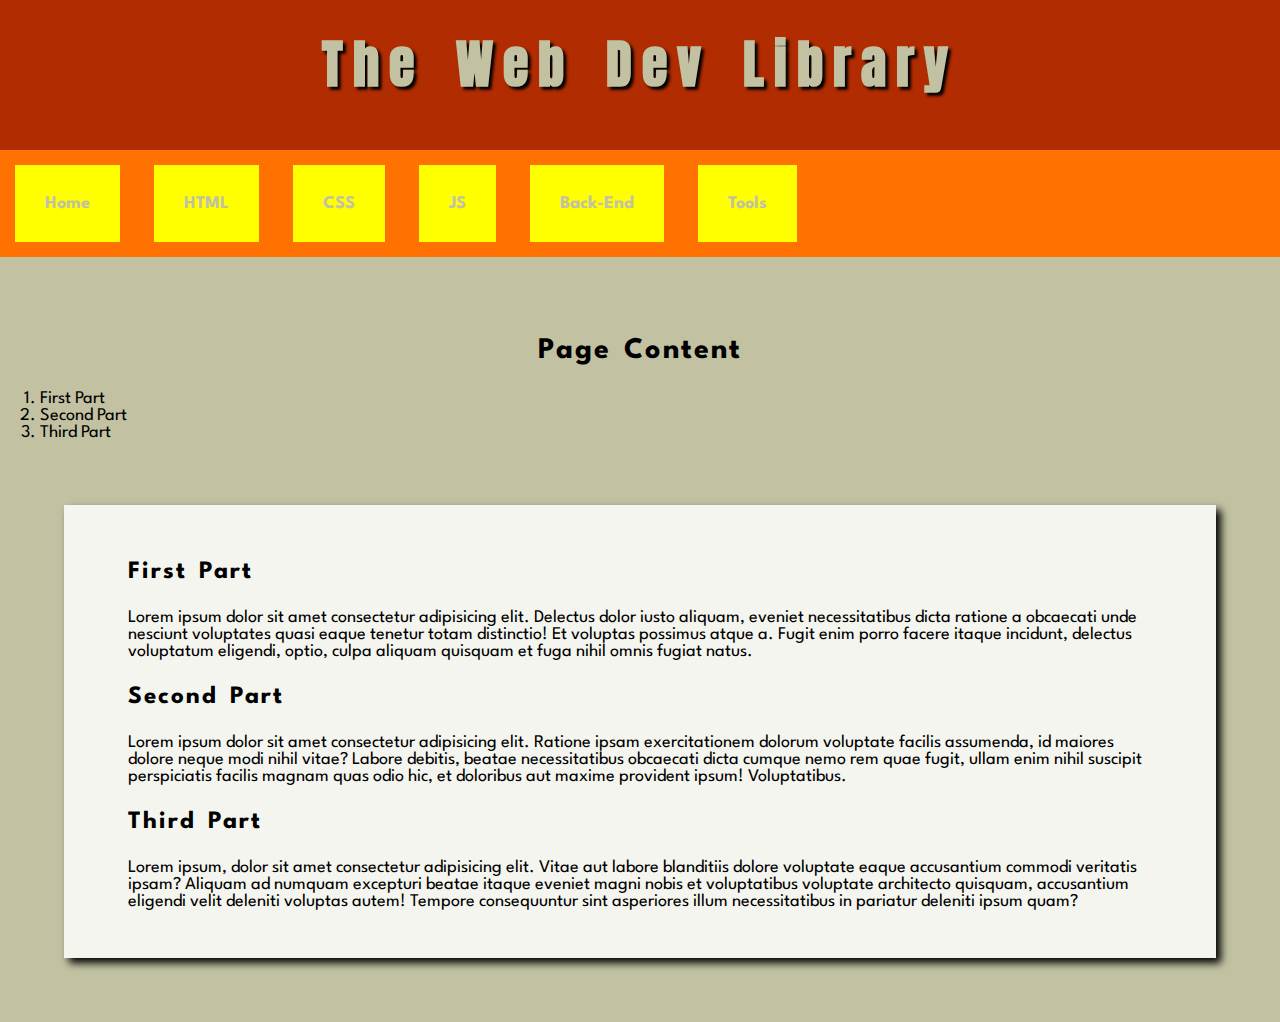
==== index.html @ 68f3a8b9 "problems with navbar" ====
<!DOCTYPE html>
<html lang="en">
  <head>
    <meta charset="UTF-8" />
    <meta name="viewport" content="width=device-width, initial-scale=1.0" />
    <meta name="author" content="Luka" />
    <meta name="university" content="Faculty of Information Studies" />

    <title>WebDev Library</title>

    <!-- Fonts -->
    <link
      href="https://fonts.googleapis.com/css?family=Anton|Roboto+Mono|Spartan:400,700&display=swap"
      rel="stylesheet"
    />

    <!-- Styles -->
    <link rel="stylesheet" href="/css/styles.css" />
  </head>
  <body>
    <header>
      <h1>The Web Dev Library</h1>
    </header>
    <nav>
      <ul>
        <li><a href="#">Home</a></li>
        <li><a href="#">HTML</a></li>
        <li><a href="#">CSS</a></li>
        <li><a href="#">JS</a></li>
        <li><a href="#">Back-End</a></li>
        <li><a href="#">Tools</a></li>
      </ul>
    </nav>
    <main>
      <h2>Page Content</h2>
      <ol>
        <li>First Part</li>
        <li>Second Part</li>
        <li>Third Part</li>
      </ol>
      <div class="content">
        <h3>First Part</h3>
        <p>
          Lorem ipsum dolor sit amet consectetur adipisicing elit. Delectus
          dolor iusto aliquam, eveniet necessitatibus dicta ratione a obcaecati
          unde nesciunt voluptates quasi eaque tenetur totam distinctio! Et
          voluptas possimus atque a. Fugit enim porro facere itaque incidunt,
          delectus voluptatum eligendi, optio, culpa aliquam quisquam et fuga
          nihil omnis fugiat natus.
        </p>

        <h3>Second Part</h3>
        <p>
          Lorem ipsum dolor sit amet consectetur adipisicing elit. Ratione ipsam
          exercitationem dolorum voluptate facilis assumenda, id maiores dolore
          neque modi nihil vitae? Labore debitis, beatae necessitatibus
          obcaecati dicta cumque nemo rem quae fugit, ullam enim nihil suscipit
          perspiciatis facilis magnam quas odio hic, et doloribus aut maxime
          provident ipsum! Voluptatibus.
        </p>

        <h3>Third Part</h3>
        <p>
          Lorem ipsum, dolor sit amet consectetur adipisicing elit. Vitae aut
          labore blanditiis dolore voluptate eaque accusantium commodi veritatis
          ipsam? Aliquam ad numquam excepturi beatae itaque eveniet magni nobis
          et voluptatibus voluptate architecto quisquam, accusantium eligendi
          velit deleniti voluptas autem! Tempore consequuntur sint asperiores
          illum necessitatibus in pariatur deleniti ipsum quam?
        </p>
      </div>
    </main>
    <footer></footer>
  </body>
</html>
---- css/styles.css ----
/* General style adjustments */

html {
  font-size: 10px;
  font-family: "Spartan", Helvetica, Arial, sans-serif;
  box-sizing: border-box;
}

body {
  margin: 0;
  background-color: #c2c2a3;
}

h1 {
  font-family: "Anton", sans-serif;
  font-size: 5.2rem;
  color: #c2c2a3;
  text-transform: capitalize;
  text-shadow: 3px 3px 3px black;
  letter-spacing: 10px;
  word-spacing: 10px;

  margin-top: 0;
  margin-bottom: 0;
  padding: 25px;
}

h2,
h3,
h4 {
  font-weight: bold;
  letter-spacing: 2px;
  word-spacing: 3px;
  text-transform: capitalize;
}

h2 {
  font-size: 3rem;
  margin-top: 80px;
  text-align: center;
}

h3 {
  font-size: 2.5rem;
}

h4 {
  font-size: 2rem;
}

p,
ol,
ul,
a {
  font-size: 1.8rem;
}

li > li {
  font-size: 0.85em;
}

/* Navigation Bar */

nav ul {
  padding: 0;
  margin: 0;
  background-color: #ff7101;
}

/* >> Switch display properties between li and a! */
nav li {
  display: inline;
}

nav a {
  text-decoration: none;
  display: inline-block;

  text-align: center;
  color: #c2c2a3;
  font-weight: bold;
  outline: thick;

  padding: 30px;
  margin: 15px;
}
nav li:last-child a {
  margin-right: 0;
}

nav a:link,
nav a:visited,
nav a:focus {
  background: yellow;
}

nav a:hover {
  background: orange;
}

nav a:active {
  background: red;
  color: white;
}

/* Page Design */

header {
  background-color: #b12c00;
  min-height: 150px;
  text-align: center;
}

.content {
  background-color: #f5f5ef;
  box-shadow: 5px 5px 8px black;

  margin: 5vw;
  padding: 5vw;
  padding-top: 30px;
  padding-bottom: 30px;
}
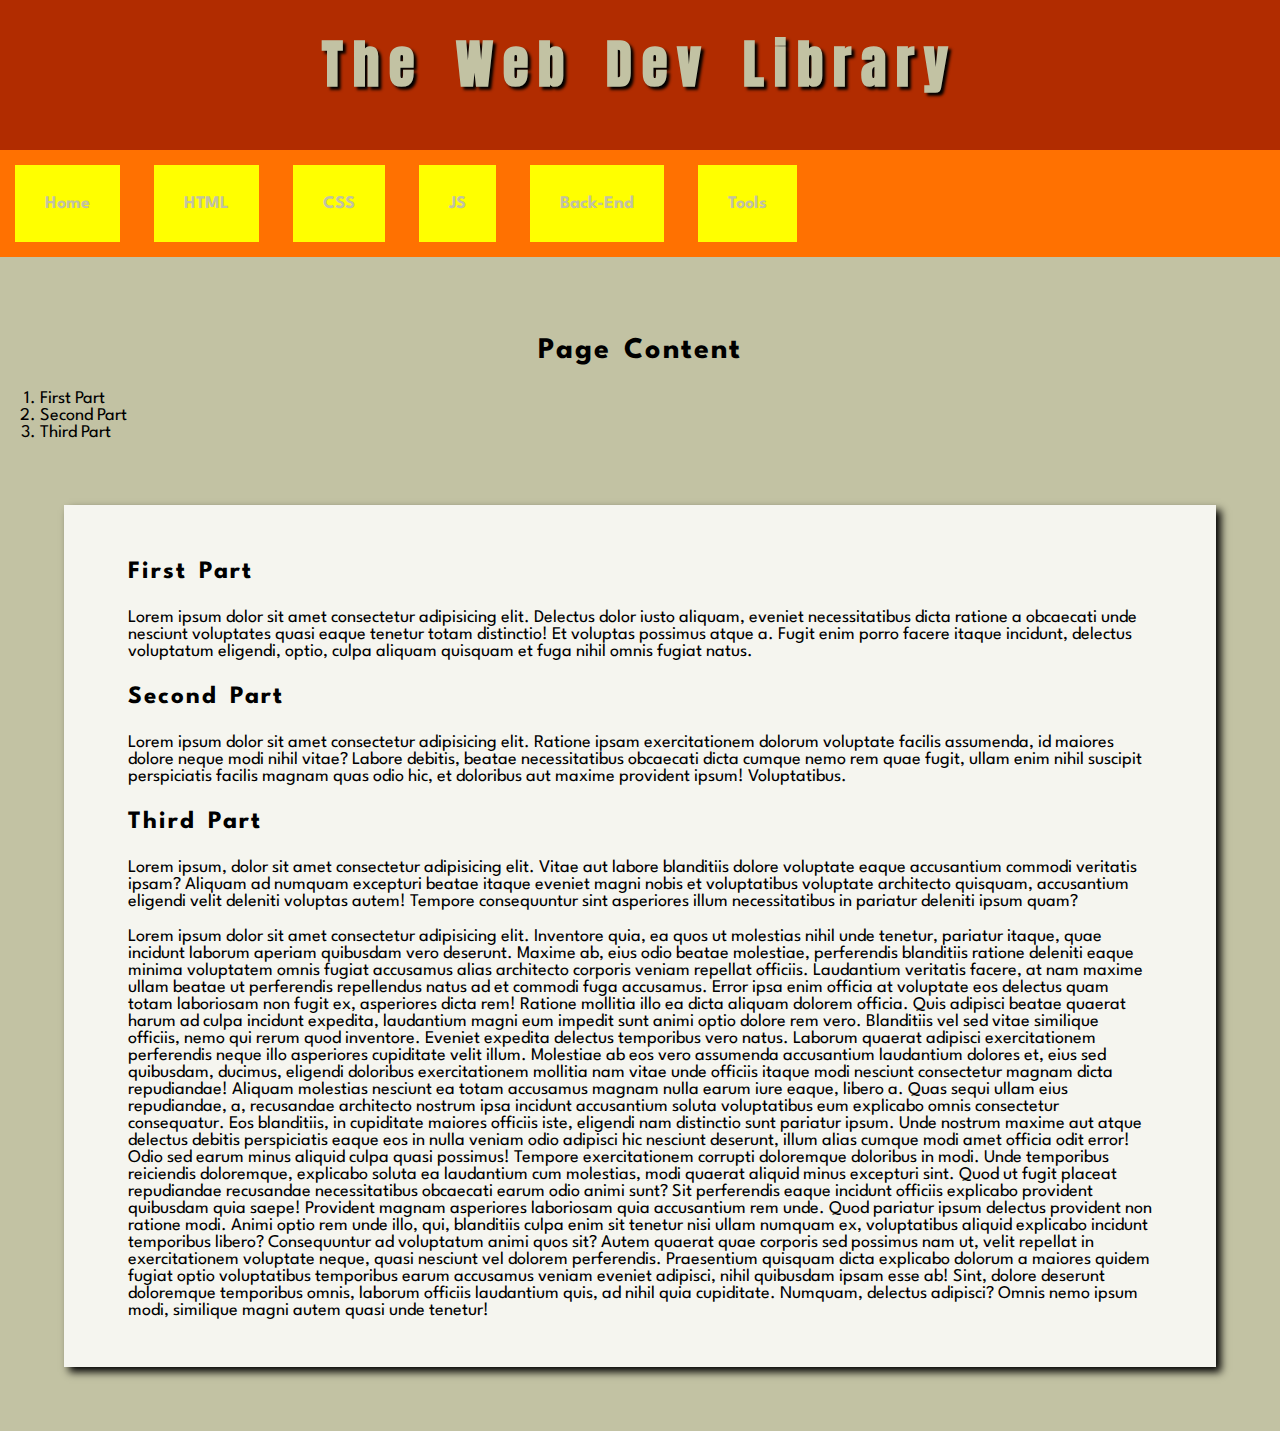
==== commit f5ed8a49: "sticky navbar trial. not final" ====
--- a/index.html
+++ b/index.html
@@ -68,6 +68,53 @@
           velit deleniti voluptas autem! Tempore consequuntur sint asperiores
           illum necessitatibus in pariatur deleniti ipsum quam?
         </p>
+        <p>
+          Lorem ipsum dolor sit amet consectetur adipisicing elit. Inventore
+          quia, ea quos ut molestias nihil unde tenetur, pariatur itaque, quae
+          incidunt laborum aperiam quibusdam vero deserunt. Maxime ab, eius odio
+          beatae molestiae, perferendis blanditiis ratione deleniti eaque minima
+          voluptatem omnis fugiat accusamus alias architecto corporis veniam
+          repellat officiis. Laudantium veritatis facere, at nam maxime ullam
+          beatae ut perferendis repellendus natus ad et commodi fuga accusamus.
+          Error ipsa enim officia at voluptate eos delectus quam totam
+          laboriosam non fugit ex, asperiores dicta rem! Ratione mollitia illo
+          ea dicta aliquam dolorem officia. Quis adipisci beatae quaerat harum
+          ad culpa incidunt expedita, laudantium magni eum impedit sunt animi
+          optio dolore rem vero. Blanditiis vel sed vitae similique officiis,
+          nemo qui rerum quod inventore. Eveniet expedita delectus temporibus
+          vero natus. Laborum quaerat adipisci exercitationem perferendis neque
+          illo asperiores cupiditate velit illum. Molestiae ab eos vero
+          assumenda accusantium laudantium dolores et, eius sed quibusdam,
+          ducimus, eligendi doloribus exercitationem mollitia nam vitae unde
+          officiis itaque modi nesciunt consectetur magnam dicta repudiandae!
+          Aliquam molestias nesciunt ea totam accusamus magnam nulla earum iure
+          eaque, libero a. Quas sequi ullam eius repudiandae, a, recusandae
+          architecto nostrum ipsa incidunt accusantium soluta voluptatibus eum
+          explicabo omnis consectetur consequatur. Eos blanditiis, in cupiditate
+          maiores officiis iste, eligendi nam distinctio sunt pariatur ipsum.
+          Unde nostrum maxime aut atque delectus debitis perspiciatis eaque eos
+          in nulla veniam odio adipisci hic nesciunt deserunt, illum alias
+          cumque modi amet officia odit error! Odio sed earum minus aliquid
+          culpa quasi possimus! Tempore exercitationem corrupti doloremque
+          doloribus in modi. Unde temporibus reiciendis doloremque, explicabo
+          soluta ea laudantium cum molestias, modi quaerat aliquid minus
+          excepturi sint. Quod ut fugit placeat repudiandae recusandae
+          necessitatibus obcaecati earum odio animi sunt? Sit perferendis eaque
+          incidunt officiis explicabo provident quibusdam quia saepe! Provident
+          magnam asperiores laboriosam quia accusantium rem unde. Quod pariatur
+          ipsum delectus provident non ratione modi. Animi optio rem unde illo,
+          qui, blanditiis culpa enim sit tenetur nisi ullam numquam ex,
+          voluptatibus aliquid explicabo incidunt temporibus libero?
+          Consequuntur ad voluptatum animi quos sit? Autem quaerat quae corporis
+          sed possimus nam ut, velit repellat in exercitationem voluptate neque,
+          quasi nesciunt vel dolorem perferendis. Praesentium quisquam dicta
+          explicabo dolorum a maiores quidem fugiat optio voluptatibus
+          temporibus earum accusamus veniam eveniet adipisci, nihil quibusdam
+          ipsam esse ab! Sint, dolore deserunt doloremque temporibus omnis,
+          laborum officiis laudantium quis, ad nihil quia cupiditate. Numquam,
+          delectus adipisci? Omnis nemo ipsum modi, similique magni autem quasi
+          unde tenetur!
+        </p>
       </div>
     </main>
     <footer></footer>
--- a/css/styles.css
+++ b/css/styles.css
@@ -61,6 +61,12 @@
 
 /* Navigation Bar */
 
+nav {
+  position: sticky;
+  top: 0;
+  left: 0;
+}
+
 nav ul {
   padding: 0;
   margin: 0;
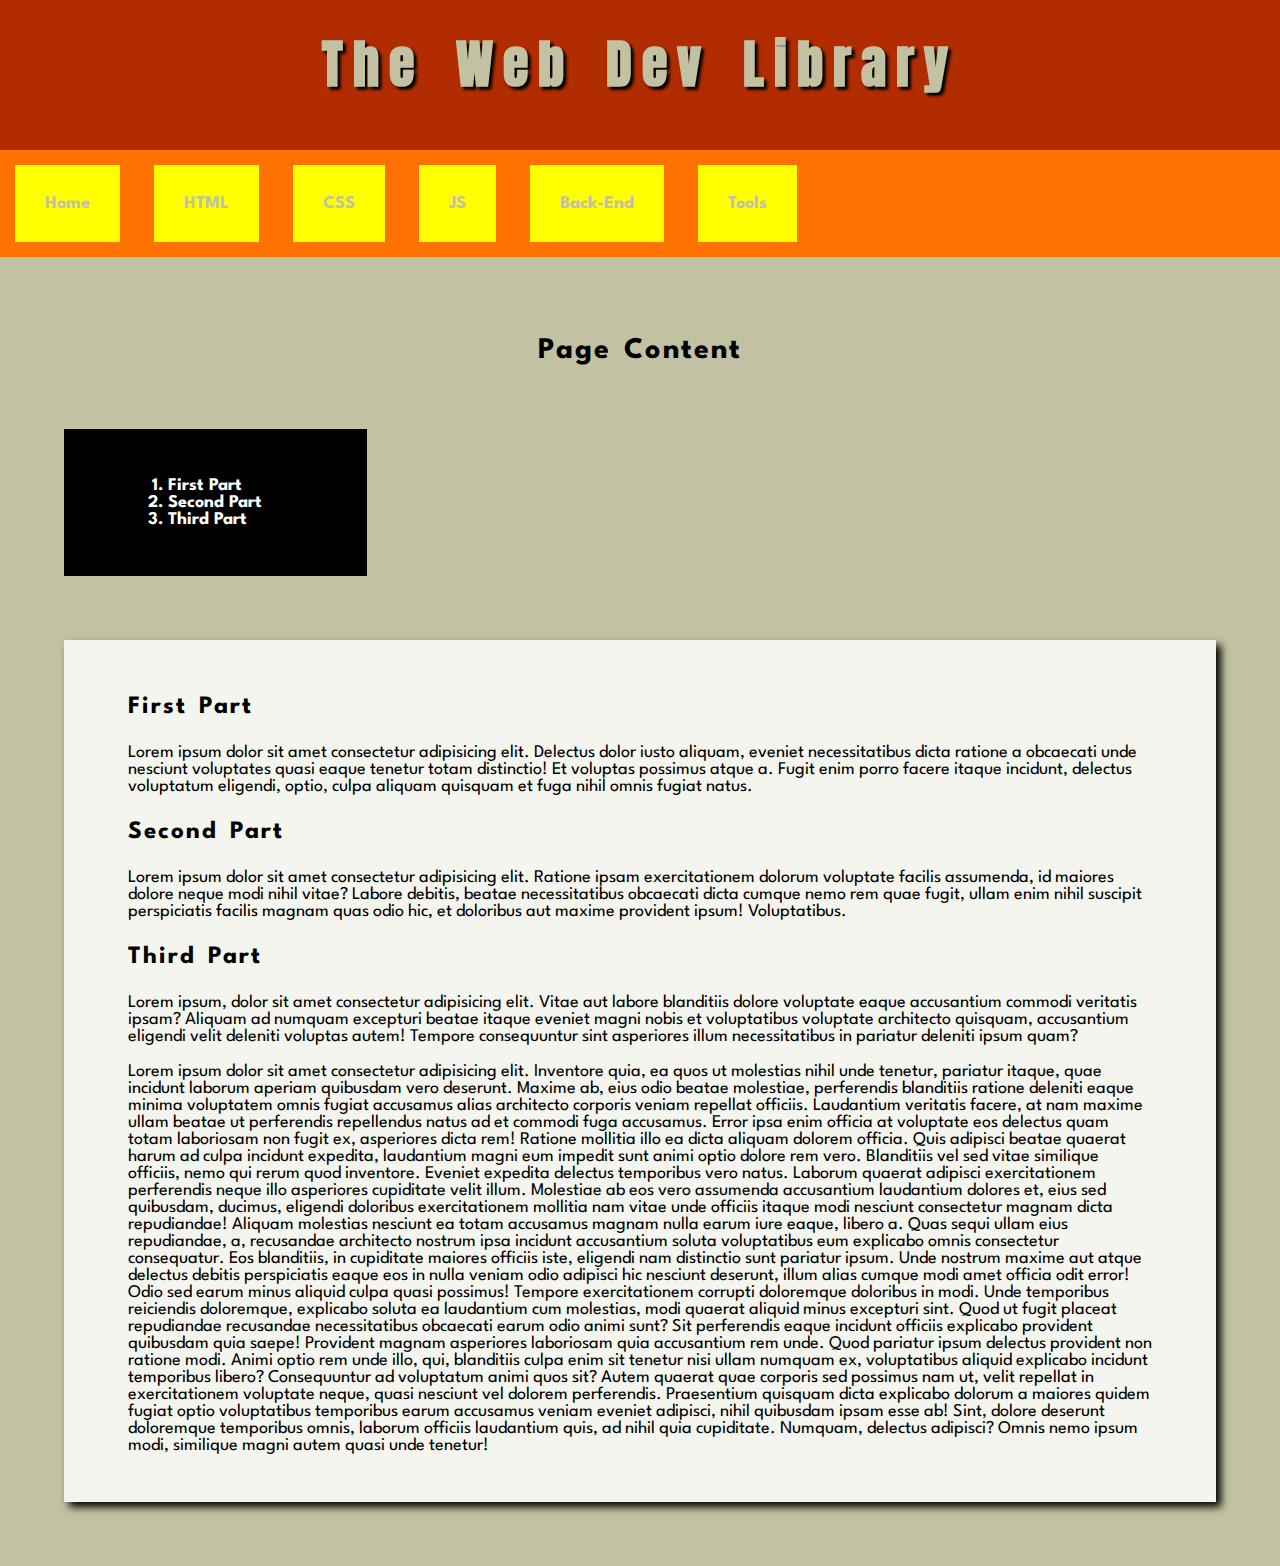
==== commit 20633e5e: "Formatted the menu box" ====
--- a/index.html
+++ b/index.html
@@ -15,7 +15,10 @@
     />
 
     <!-- Styles -->
-    <link rel="stylesheet" href="/css/styles.css" />
+    <link rel="stylesheet" href="./css/styles.css" />
+
+    <!-- Script -->
+    <script src="./script/script.js" defer></script>
   </head>
   <body>
     <header>
@@ -33,11 +36,14 @@
     </nav>
     <main>
       <h2>Page Content</h2>
-      <ol>
-        <li>First Part</li>
-        <li>Second Part</li>
-        <li>Third Part</li>
-      </ol>
+      <div class="pagenav">
+        <ol>
+          <li>First Part</li>
+          <li>Second Part</li>
+          <li>Third Part</li>
+        </ol>
+      </div>
+
       <div class="content">
         <h3>First Part</h3>
         <p>
--- a/css/styles.css
+++ b/css/styles.css
@@ -117,6 +117,18 @@
   text-align: center;
 }
 
+.pagenav {
+  background-color: black;
+  color: white;
+  font-weight: bold;
+
+  margin: 5vw;
+  padding: 5vw;
+  padding-top: 30px;
+  padding-bottom: 30px;
+  max-width: 175px;
+}
+
 .content {
   background-color: #f5f5ef;
   box-shadow: 5px 5px 8px black;
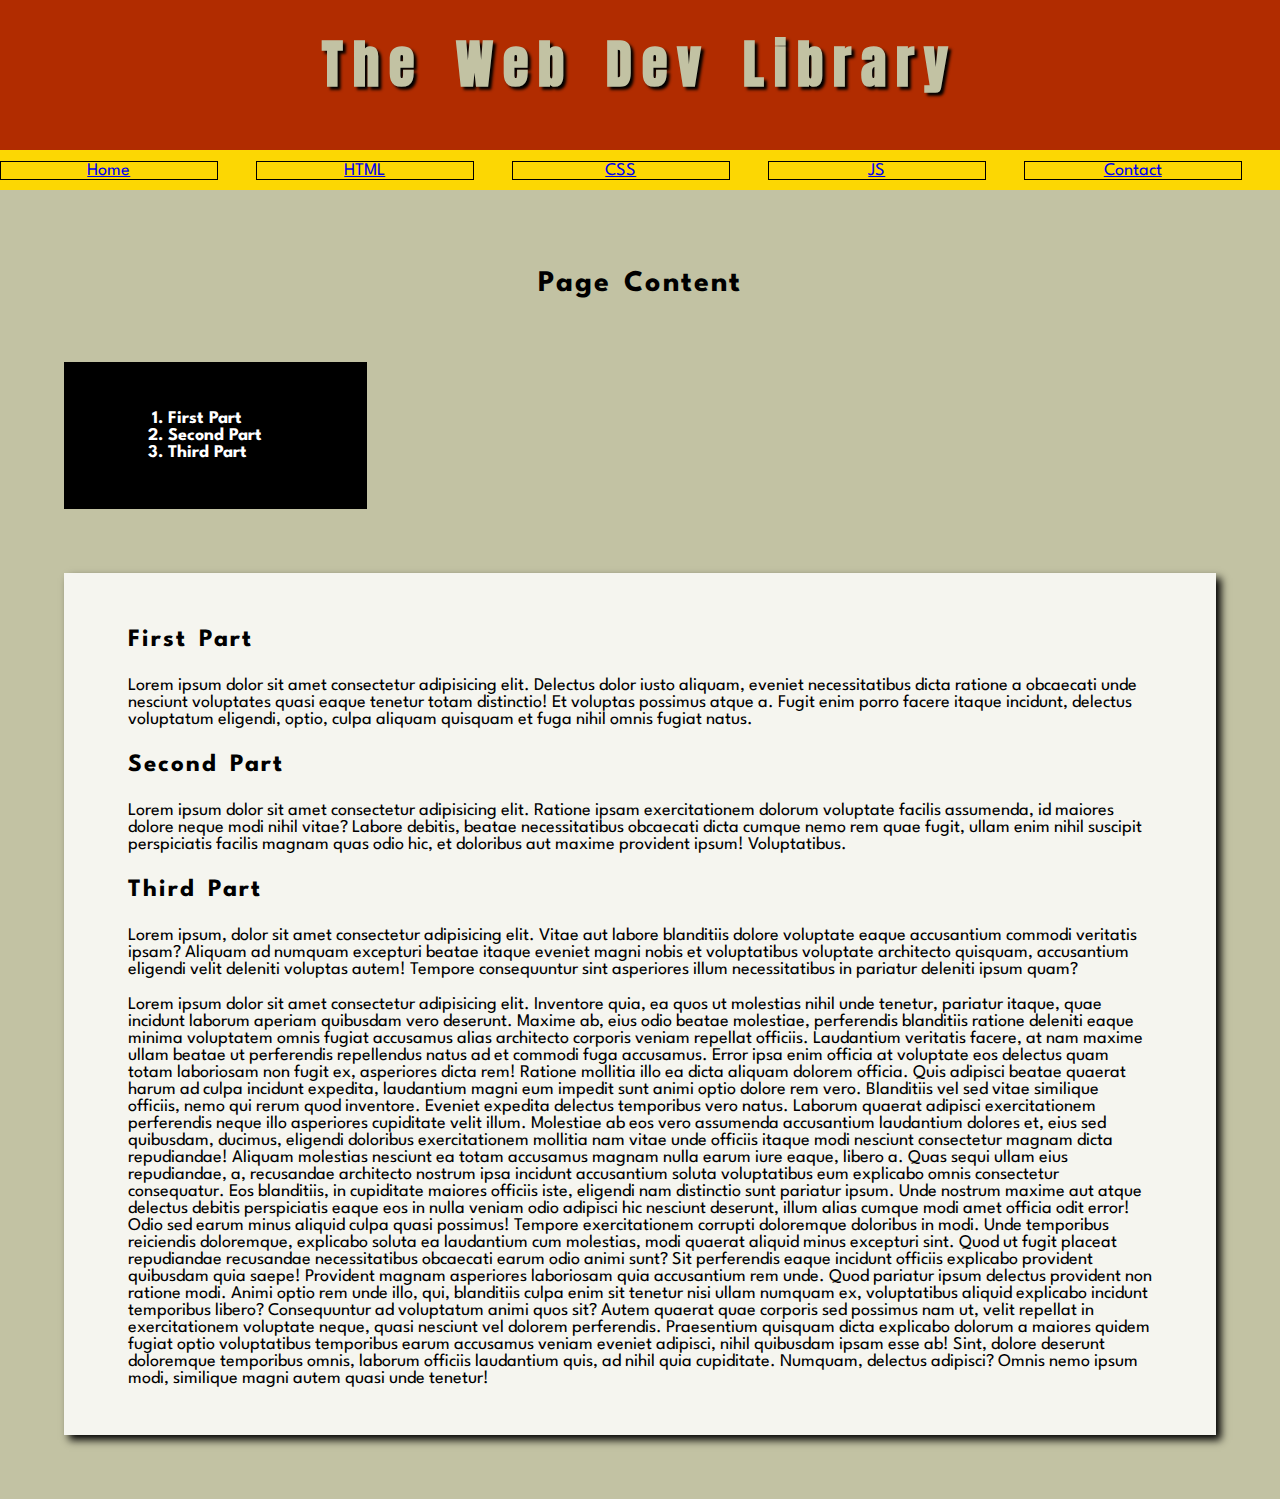
==== commit 0db8d13a: "Rearranged menu with flex" ====
--- a/index.html
+++ b/index.html
@@ -25,14 +25,21 @@
       <h1>The Web Dev Library</h1>
     </header>
     <nav>
-      <ul>
-        <li><a href="#">Home</a></li>
-        <li><a href="#">HTML</a></li>
-        <li><a href="#">CSS</a></li>
-        <li><a href="#">JS</a></li>
-        <li><a href="#">Back-End</a></li>
-        <li><a href="#">Tools</a></li>
-      </ul>
+      <div>
+        <a href="#">Home</a>
+      </div>
+      <div>
+        <a href="#">HTML</a>
+      </div>
+      <div>
+        <a href="#">CSS</a>
+      </div>
+      <div>
+        <a href="#">JS</a>
+      </div>
+      <div>
+        <a href="#">Contact</a>
+      </div>
     </nav>
     <main>
       <h2>Page Content</h2>
--- a/css/styles.css
+++ b/css/styles.css
@@ -62,51 +62,24 @@
 /* Navigation Bar */
 
 nav {
+  background-color: #fcd703;
+  height: 40px;
   position: sticky;
   top: 0;
   left: 0;
+
+  display: flex;
+  align-items: center;
+  justify-content: flex-end;
+  flex-wrap: wrap;
 }
 
-nav ul {
-  padding: 0;
-  margin: 0;
-  background-color: #ff7101;
-}
+nav > div {
+  border: 1px solid black;
+  text-align: center;
+  margin-right: 3%;
 
-/* >> Switch display properties between li and a! */
-nav li {
-  display: inline;
-}
-
-nav a {
-  text-decoration: none;
-  display: inline-block;
-
-  text-align: center;
-  color: #c2c2a3;
-  font-weight: bold;
-  outline: thick;
-
-  padding: 30px;
-  margin: 15px;
-}
-nav li:last-child a {
-  margin-right: 0;
-}
-
-nav a:link,
-nav a:visited,
-nav a:focus {
-  background: yellow;
-}
-
-nav a:hover {
-  background: orange;
-}
-
-nav a:active {
-  background: red;
-  color: white;
+  flex: 50px;
 }
 
 /* Page Design */
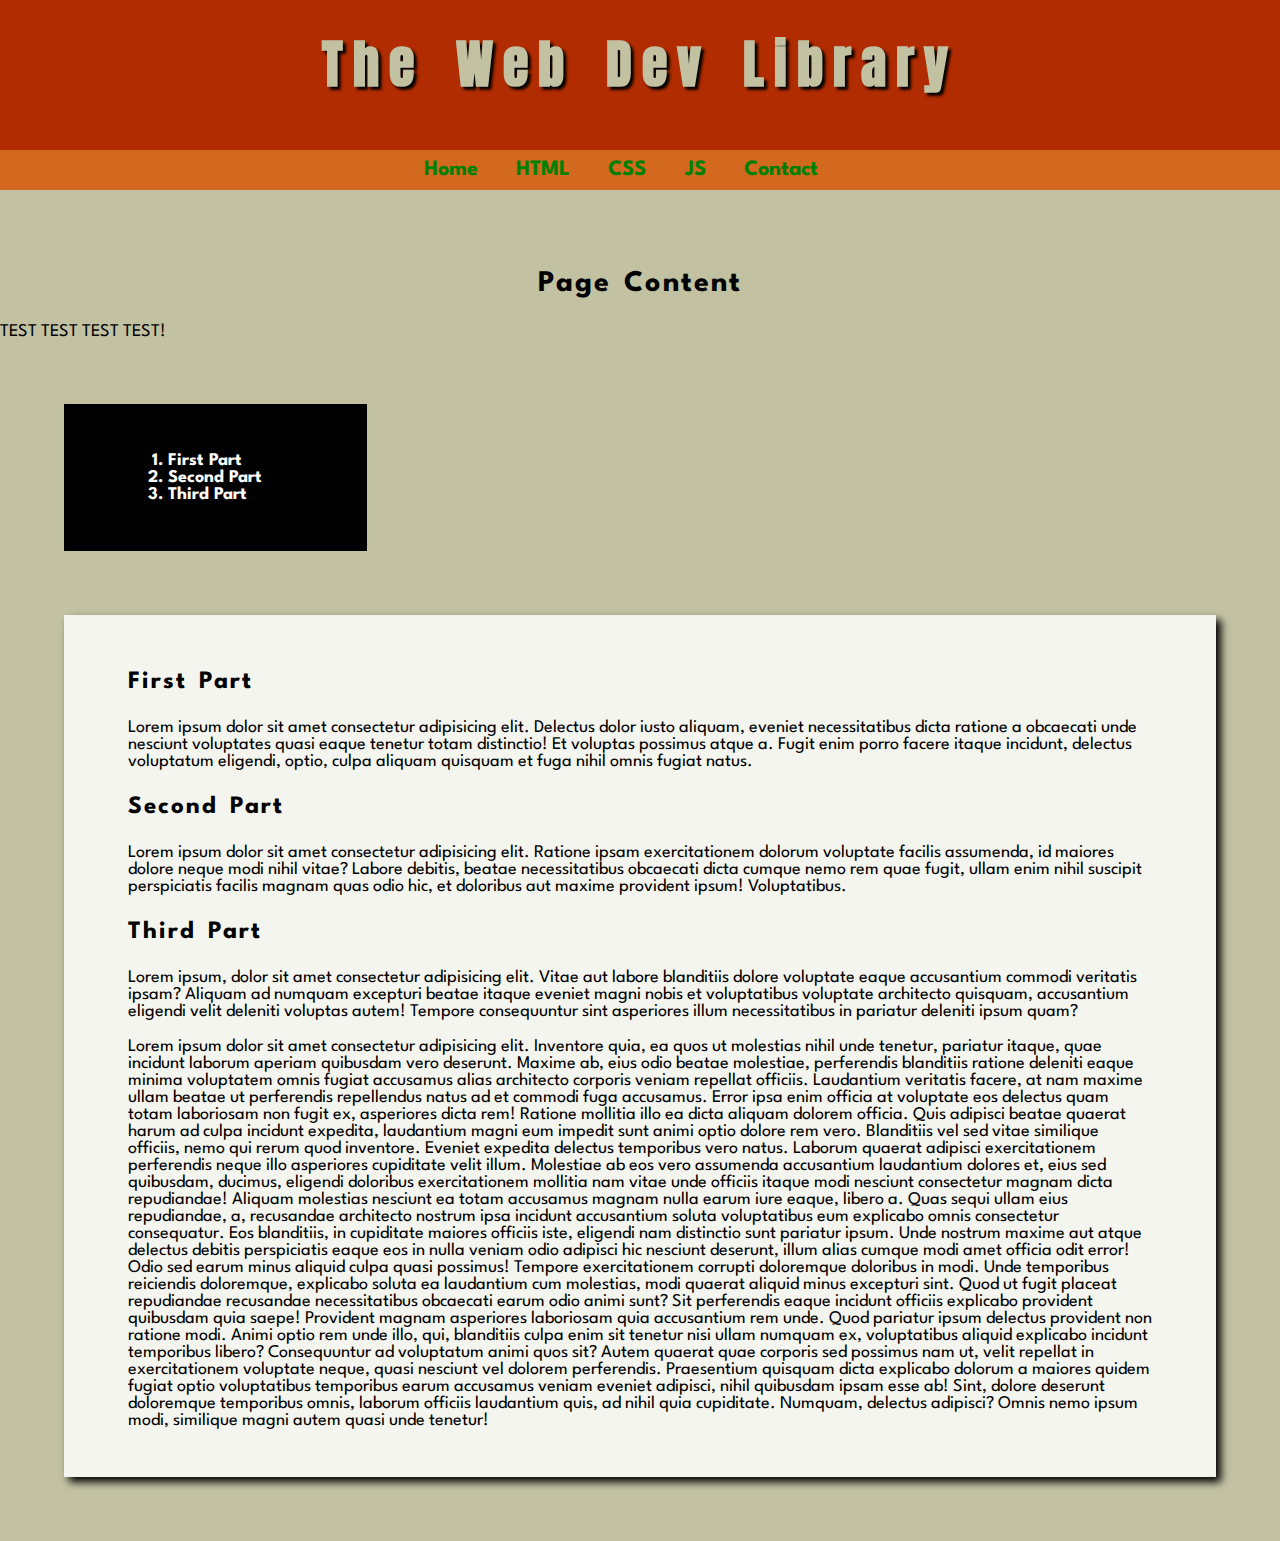
==== commit bf8741cb: "Checking github connection problems" ====
--- a/index.html
+++ b/index.html
@@ -43,6 +43,7 @@
     </nav>
     <main>
       <h2>Page Content</h2>
+      <p>TEST TEST TEST TEST!</p>
       <div class="pagenav">
         <ol>
           <li>First Part</li>
--- a/css/styles.css
+++ b/css/styles.css
@@ -59,10 +59,10 @@
   font-size: 0.85em;
 }
 
-/* Navigation Bar */
+/* NAVBAR */
 
 nav {
-  background-color: #fcd703;
+  background-color: chocolate;
   height: 40px;
   position: sticky;
   top: 0;
@@ -70,19 +70,40 @@
 
   display: flex;
   align-items: center;
-  justify-content: flex-end;
+  justify-content: center;
   flex-wrap: wrap;
 }
 
 nav > div {
-  border: 1px solid black;
+  /* border: 2px solid black; */
   text-align: center;
   margin-right: 3%;
 
-  flex: 50px;
+  /* flex: 50px; */
 }
 
-/* Page Design */
+/* MENU LINKS */
+nav > div > a {
+  text-decoration: none;
+  font-weight: bold;
+  color: #c2c2a3;
+  /* text-shadow: 2px 2px 2px black; */
+  font-size: 2.2rem;
+}
+
+nav > div > a:link {
+  color: green;
+}
+
+nav > div > a:visited {
+}
+
+nav > div > a:active {
+  color: chocolate;
+  background-color: #c2c2a3;
+}
+
+/* PAGE DESIGN */
 
 header {
   background-color: #b12c00;
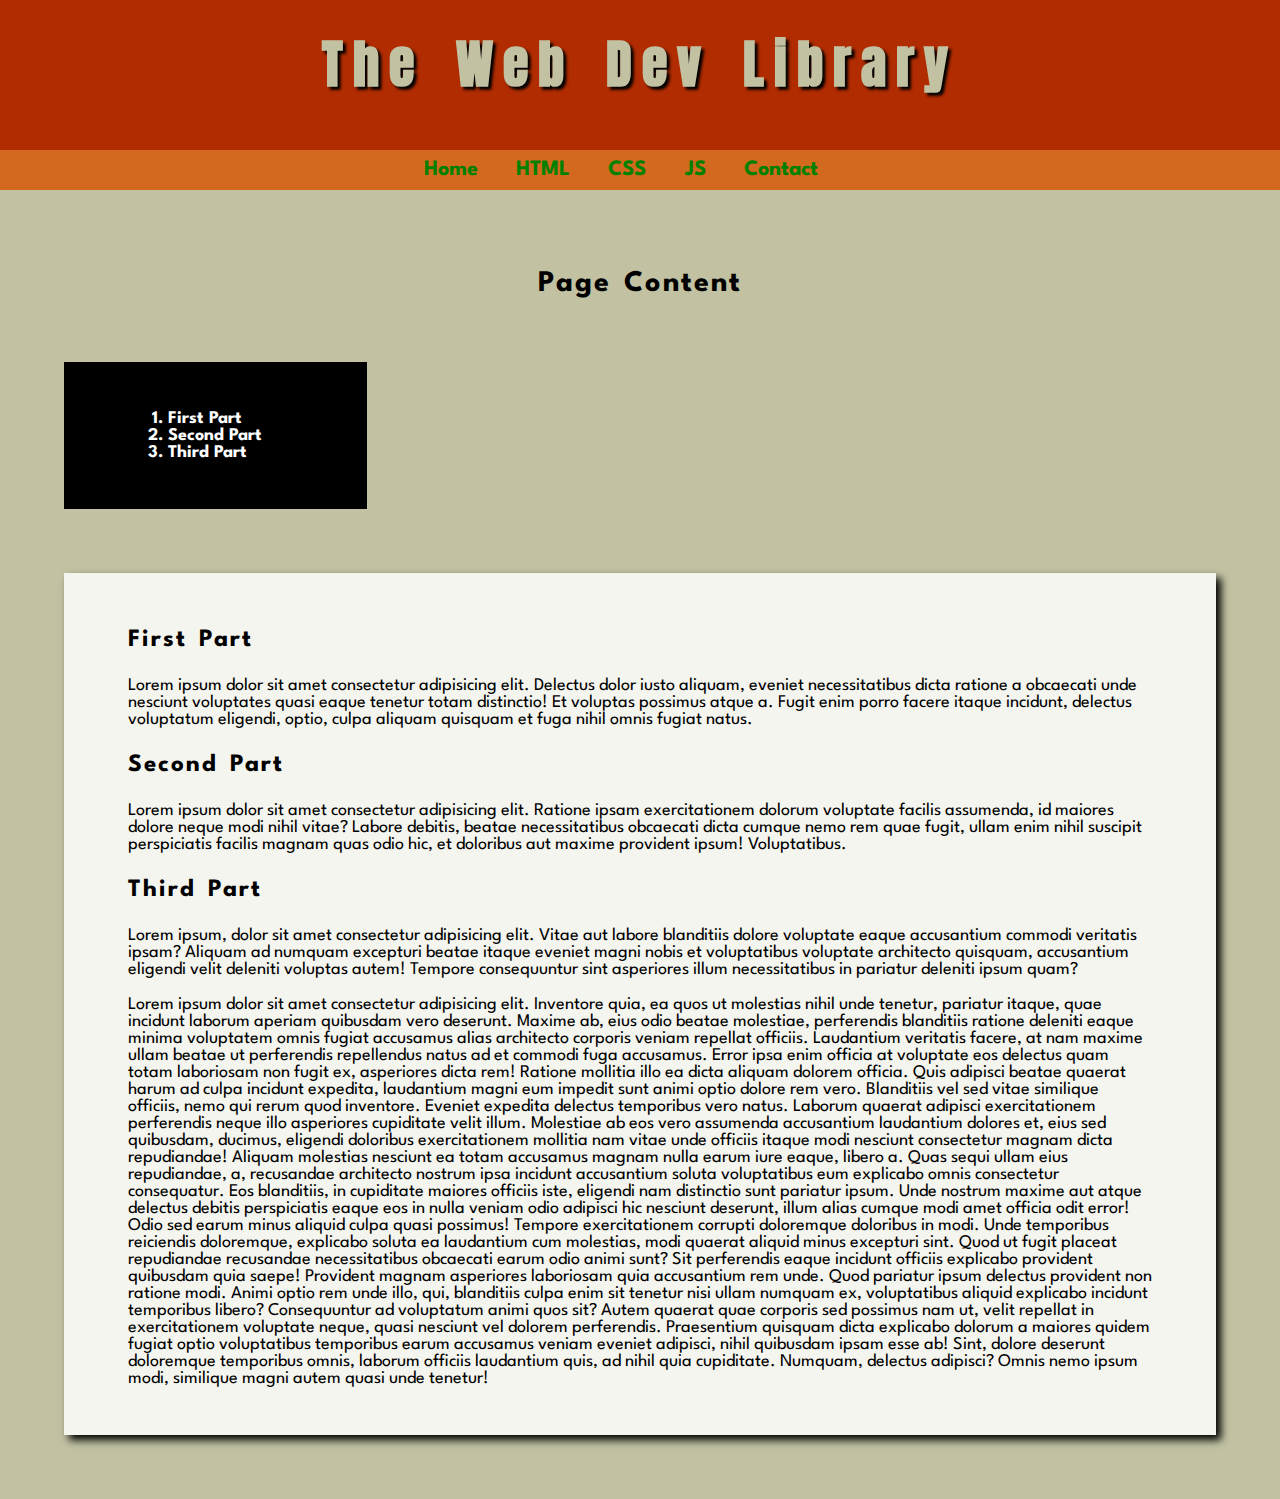
==== commit 12abcfc2: "removed test" ====
--- a/index.html
+++ b/index.html
@@ -43,7 +43,6 @@
     </nav>
     <main>
       <h2>Page Content</h2>
-      <p>TEST TEST TEST TEST!</p>
       <div class="pagenav">
         <ol>
           <li>First Part</li>
--- a/css/styles.css
+++ b/css/styles.css
@@ -95,9 +95,6 @@
   color: green;
 }
 
-nav > div > a:visited {
-}
-
 nav > div > a:active {
   color: chocolate;
   background-color: #c2c2a3;
